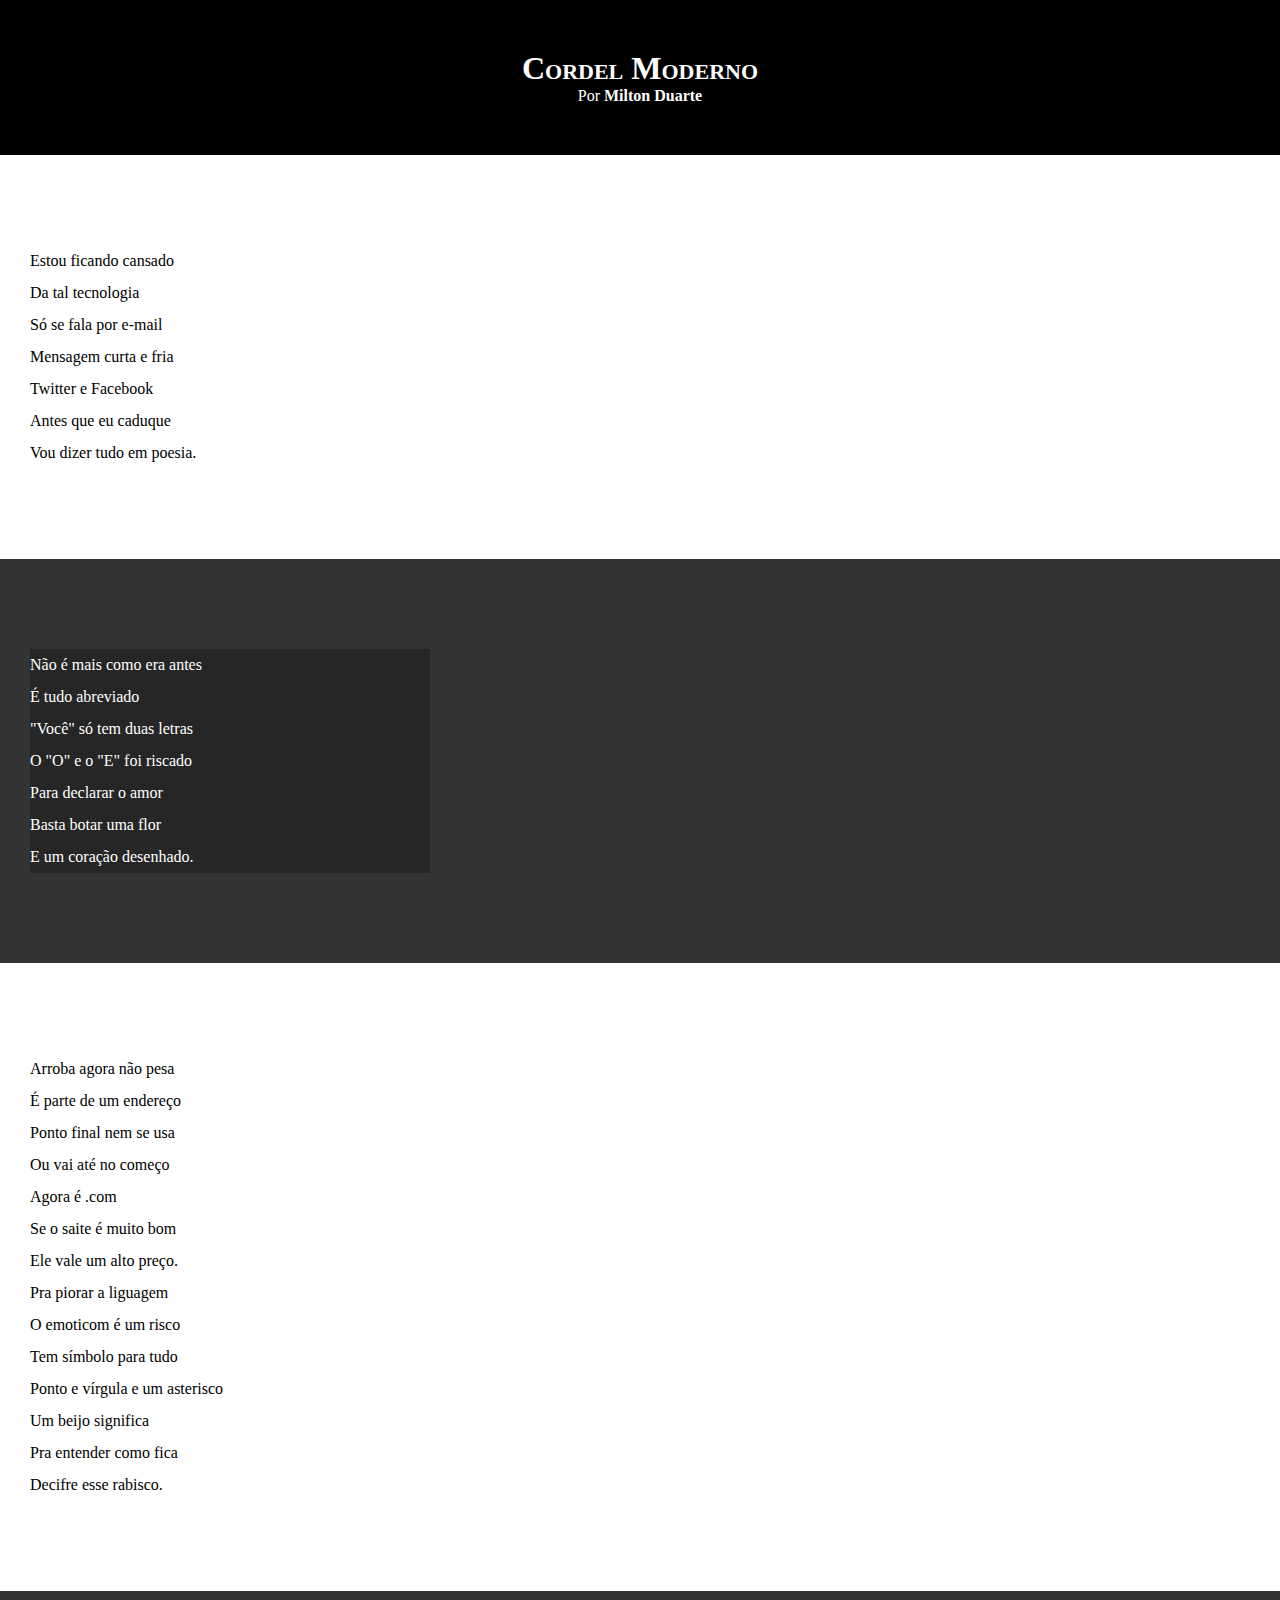
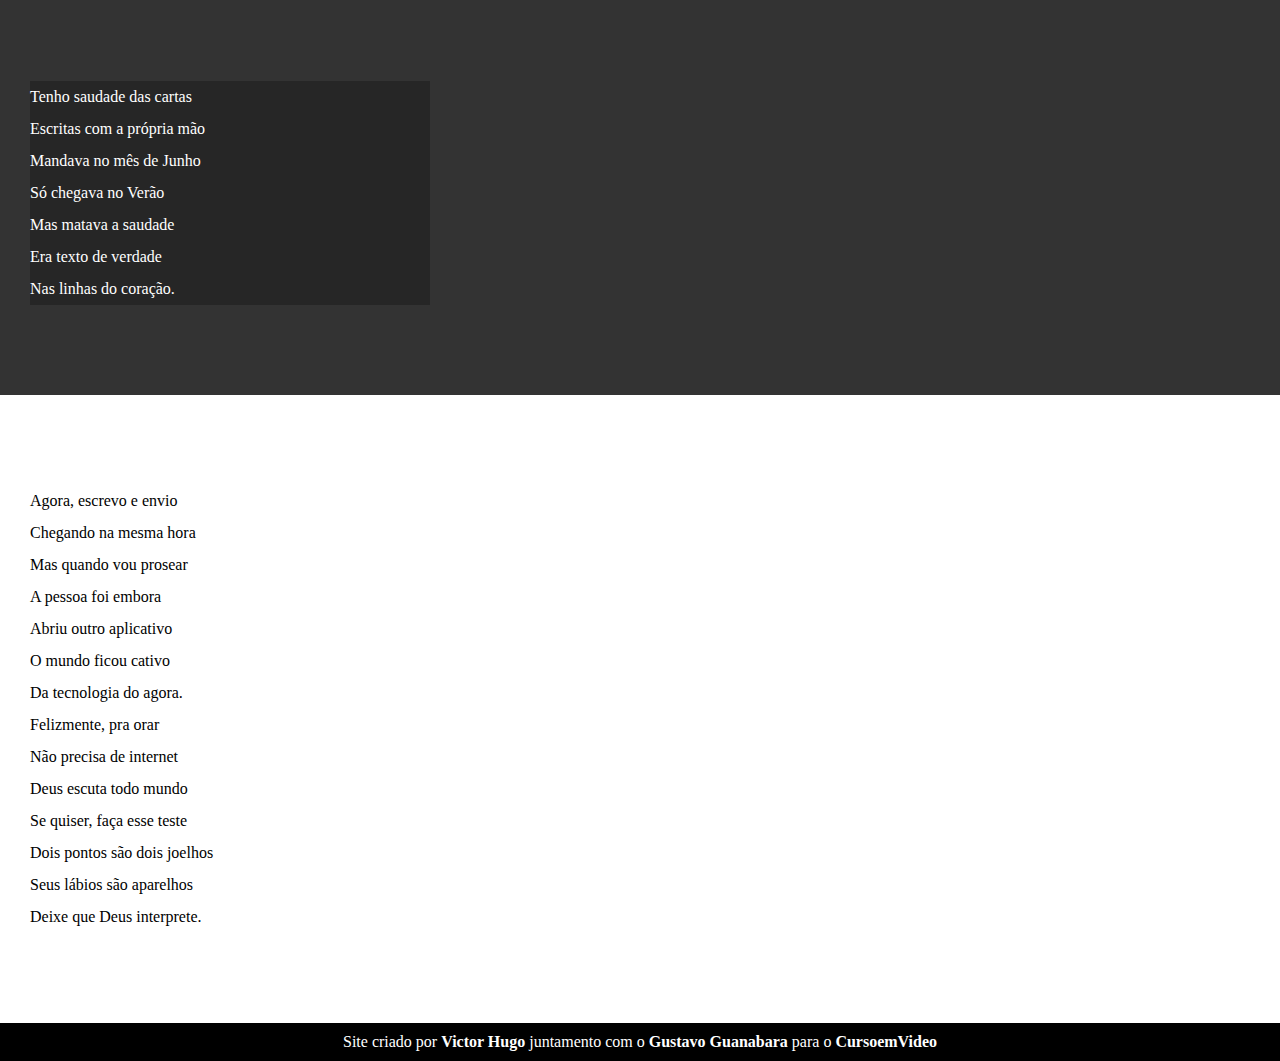
==== desafios/d012/index.html @ 6cc28faa "Criação do HTML e estilização do desafio 012" ====
<!DOCTYPE html>
<html lang="pt-br">

<head>
    <meta charset="UTF-8">
    <meta name="viewport" content="width=device-width, initial-scale=1.0">
    <link rel="stylesheet" href="estilo/style.css">
    <title>Cordel Moderno</title>
</head>

<body>
    <header>
        <h1>Cordel Moderno</h1>
        <p>Por <a href="https://www.recantodasletras.com.br/poesias/3186743" target="_blank">Milton Duarte</a></p>
    </header>

    <section class="normal">
        <p>
            Estou ficando cansado <br>
            Da tal tecnologia <br>
            Só se fala por e-mail <br>
            Mensagem curta e fria <br>
            Twitter e Facebook <br>
            Antes que eu caduque <br>
            Vou dizer tudo em poesia.
        </p>
    </section>

    <section class="imagem">
        <p>
            Não é mais como era antes <br>
            É tudo abreviado <br>
            "Você" só tem duas letras <br>
            O "O" e o "E" foi riscado <br>
            Para declarar o amor <br>
            Basta botar uma flor <br>
            E um coração desenhado.
        </p>
    </section>

    <section class="normal">
        <p>
            Arroba agora não pesa <br>
            É parte de um endereço <br>
            Ponto final nem se usa <br>
            Ou vai até no começo <br>
            Agora é .com <br>
            Se o saite é muito bom <br>
            Ele vale um alto preço.
        </p>

        <p>
            Pra piorar a liguagem <br>
            O emoticom é um risco <br>
            Tem símbolo para tudo <br>
            Ponto e vírgula e um asterisco <br>
            Um beijo significa <br>
            Pra entender como fica <br>
            Decifre esse rabisco.
        </p>
    </section>

    <section class="imagem">
        <p>
            Tenho saudade das cartas <br>
            Escritas com a própria mão <br>
            Mandava no mês de Junho <br>
            Só chegava no Verão <br>
            Mas matava a saudade <br>
            Era texto de verdade <br>
            Nas linhas do coração.
        </p>
    </section>

    <section class="normal">
        <p>
            Agora, escrevo e envio  <br>
            Chegando na mesma hora <br>
            Mas quando vou prosear <br>
            A pessoa foi embora <br>
            Abriu outro aplicativo <br>
            O mundo ficou cativo <br>
            Da tecnologia do agora.
        </p>

        <p>
            Felizmente, pra orar <br>
            Não precisa de internet <br>
            Deus escuta todo mundo <br>
            Se quiser, faça esse teste <br>
            Dois pontos são dois joelhos <br>
            Seus lábios são aparelhos <br>
            Deixe que Deus interprete.
        </p>
    </section>

    <footer>
        <p>Site criado por <a href="https://github.com/RukimichimoshiP" target="_blank">Victor Hugo</a> juntamento com o <a href="https://gustavoguanabara.github.io" target="_blank">Gustavo Guanabara</a> para o <a href="https://www.cursoemvideo.com" target="_blank">CursoemVideo</a></p>
    </footer>
</body>

</html>
---- desafios/d012/estilo/style.css ----
@charset "UTF-8";

*{
    margin: 0;
    padding: 0;
}

a{
    color: white;
    text-decoration: none;
    font-weight: bolder;
}

a:hover{
    text-decoration: underline;
}

html, body{
    min-height: 100vh;
    background-color: darkgray;
}

header{
    background-color: black;
    color: white;
    text-align: center;
}

header > h1{
    padding-top: 50px;
    font-variant: small-caps;
}

header > p{
    padding-bottom: 50px;
}

section{
    padding-top: 10vh;
    padding-bottom: 10vh;
    line-height: 2em;
    padding-left: 30px;
}

section.normal{
    background-color: white;
    color: black;
}

section.imagem{
    background-color: rgb(51, 51, 51);
    color: white;
}

section.imagem > p{
    width: 400px;
    background-color: rgba(0, 0, 0, 0.253);
}

footer{
    background-color: black;
    color: white;
    text-align: center;
    padding: 10px;
}
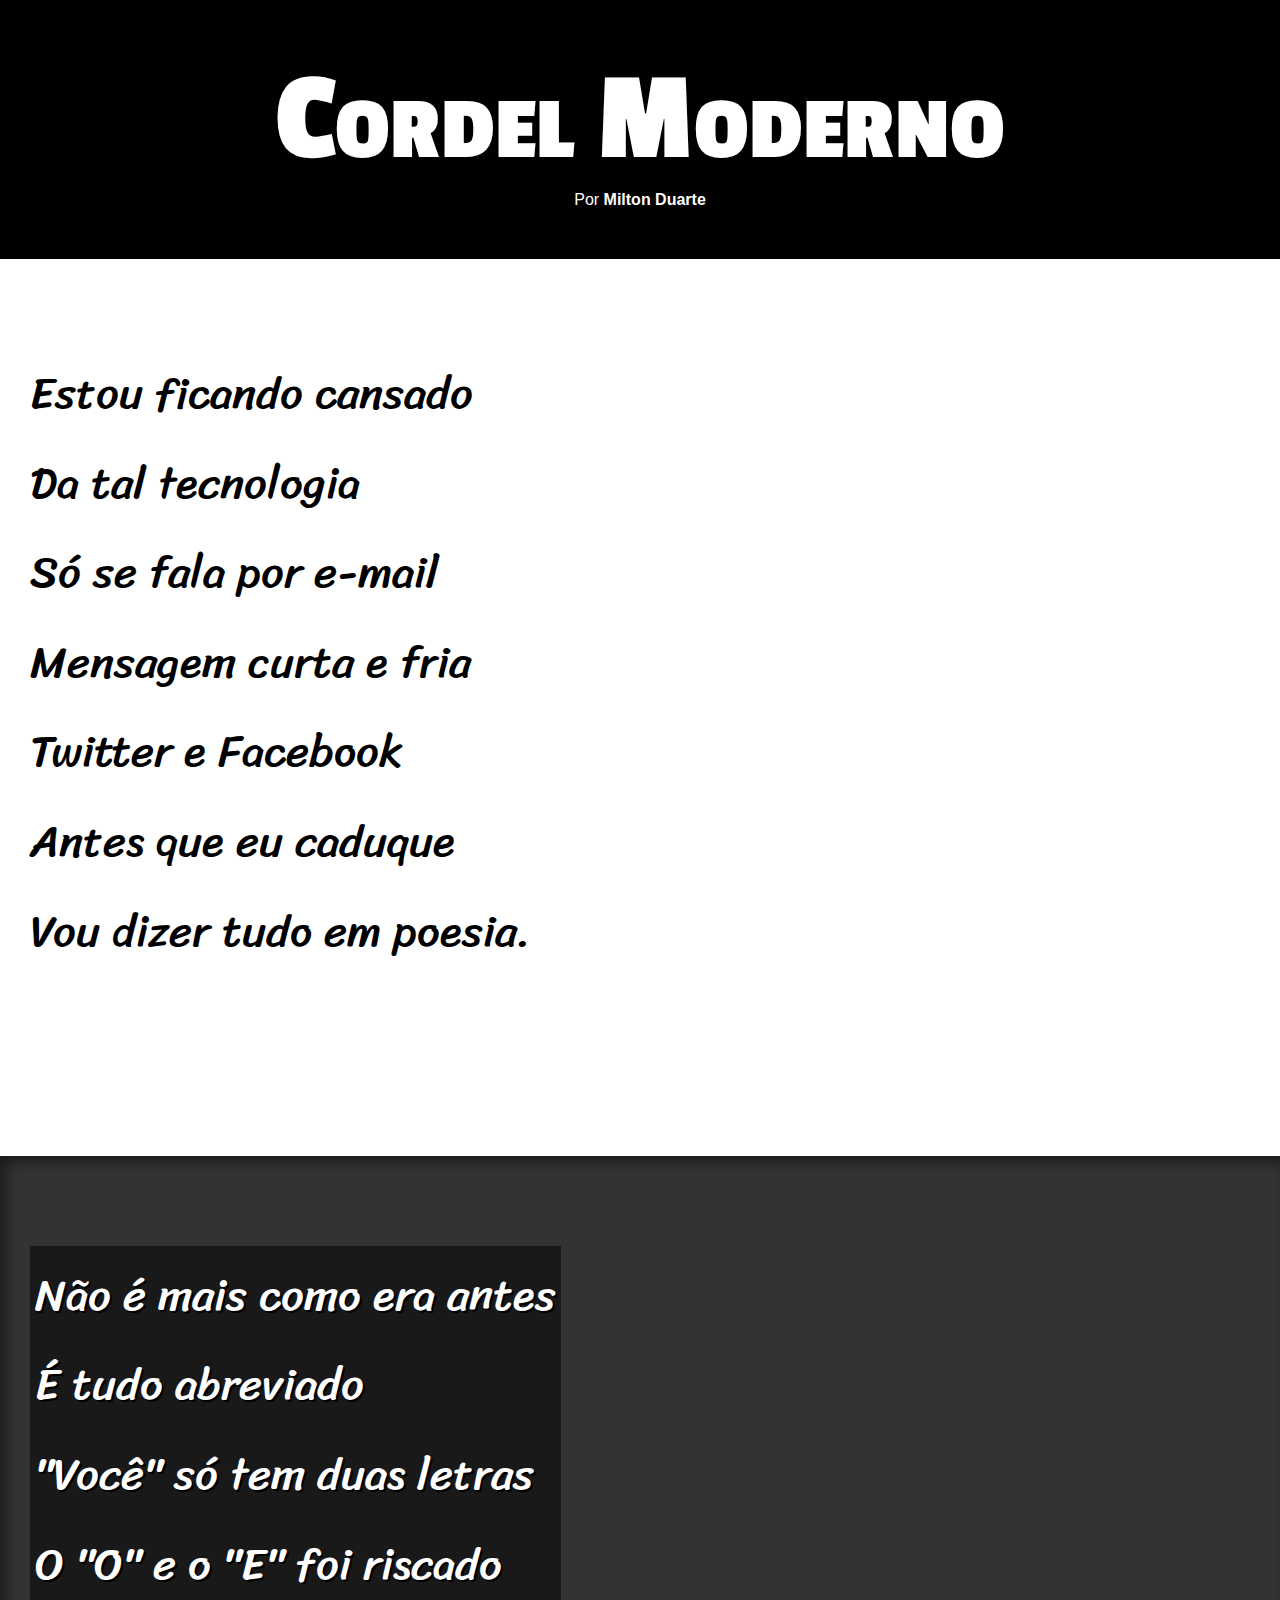
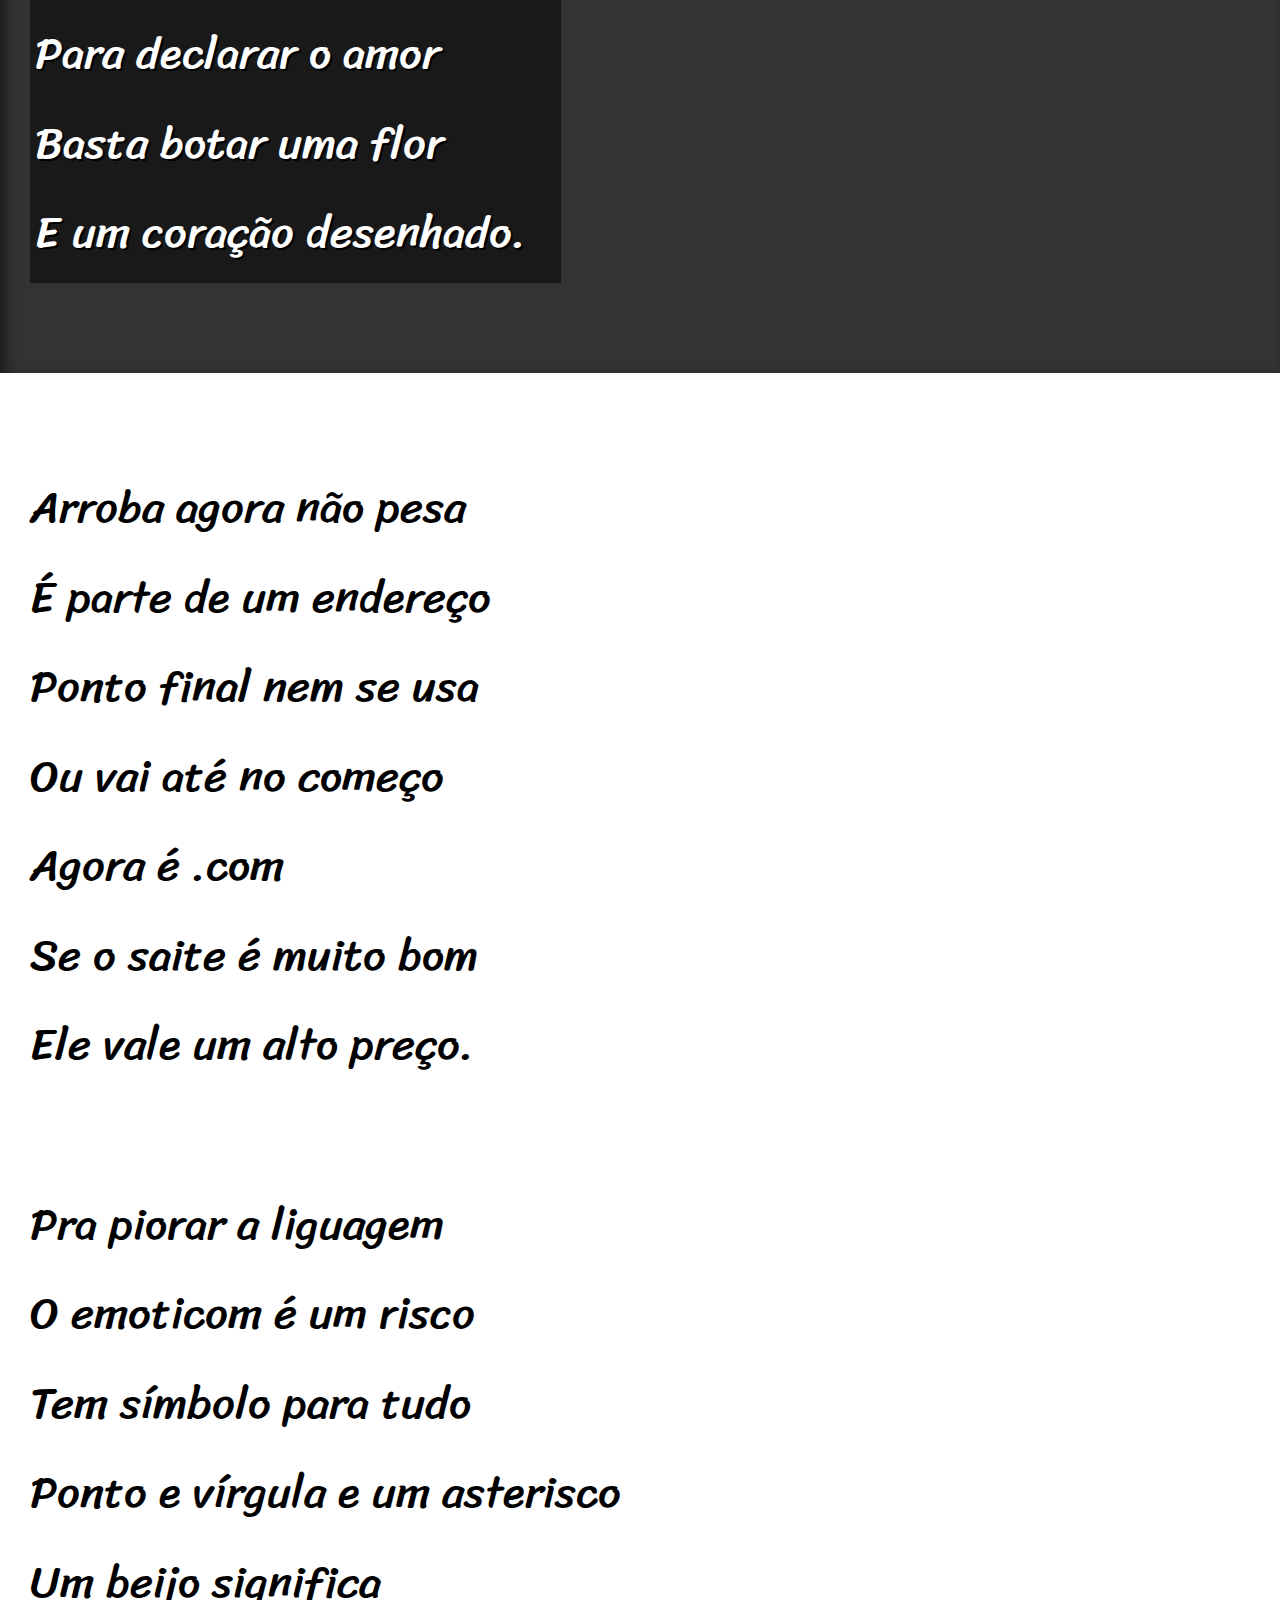
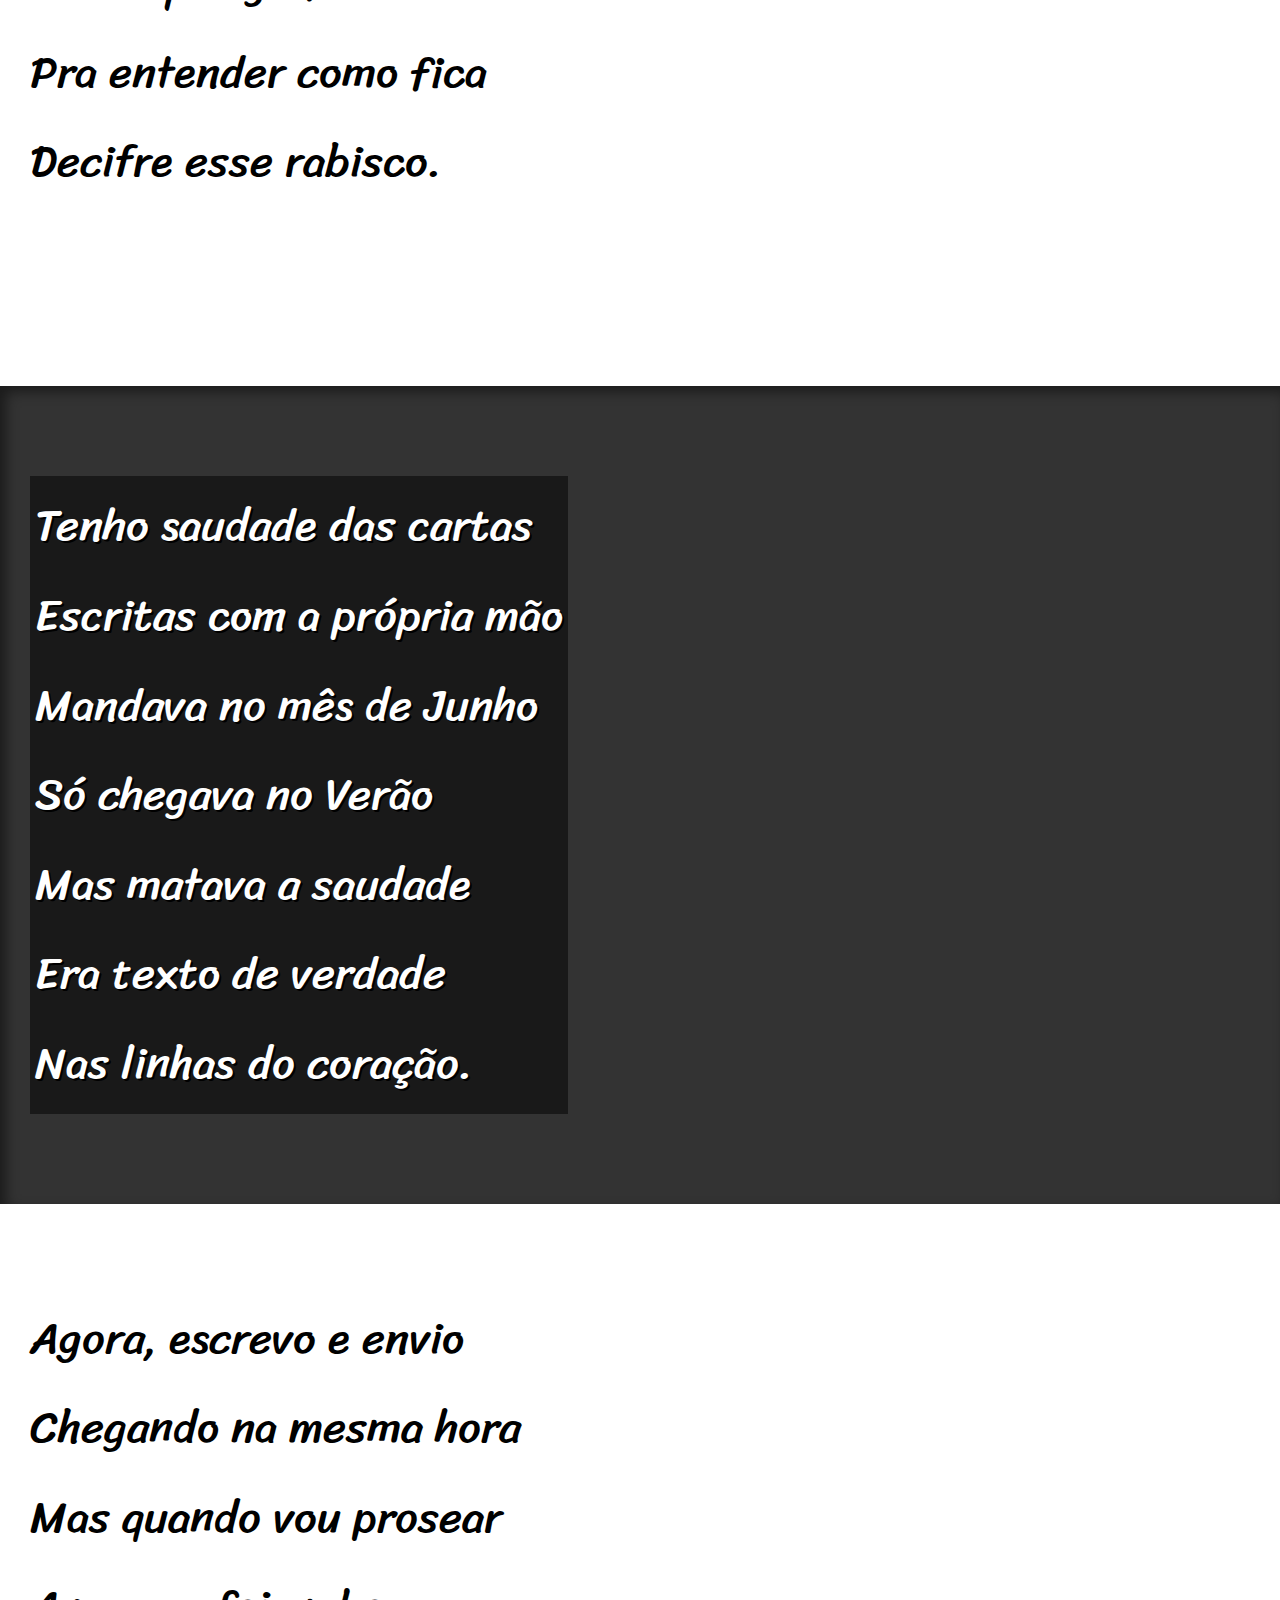
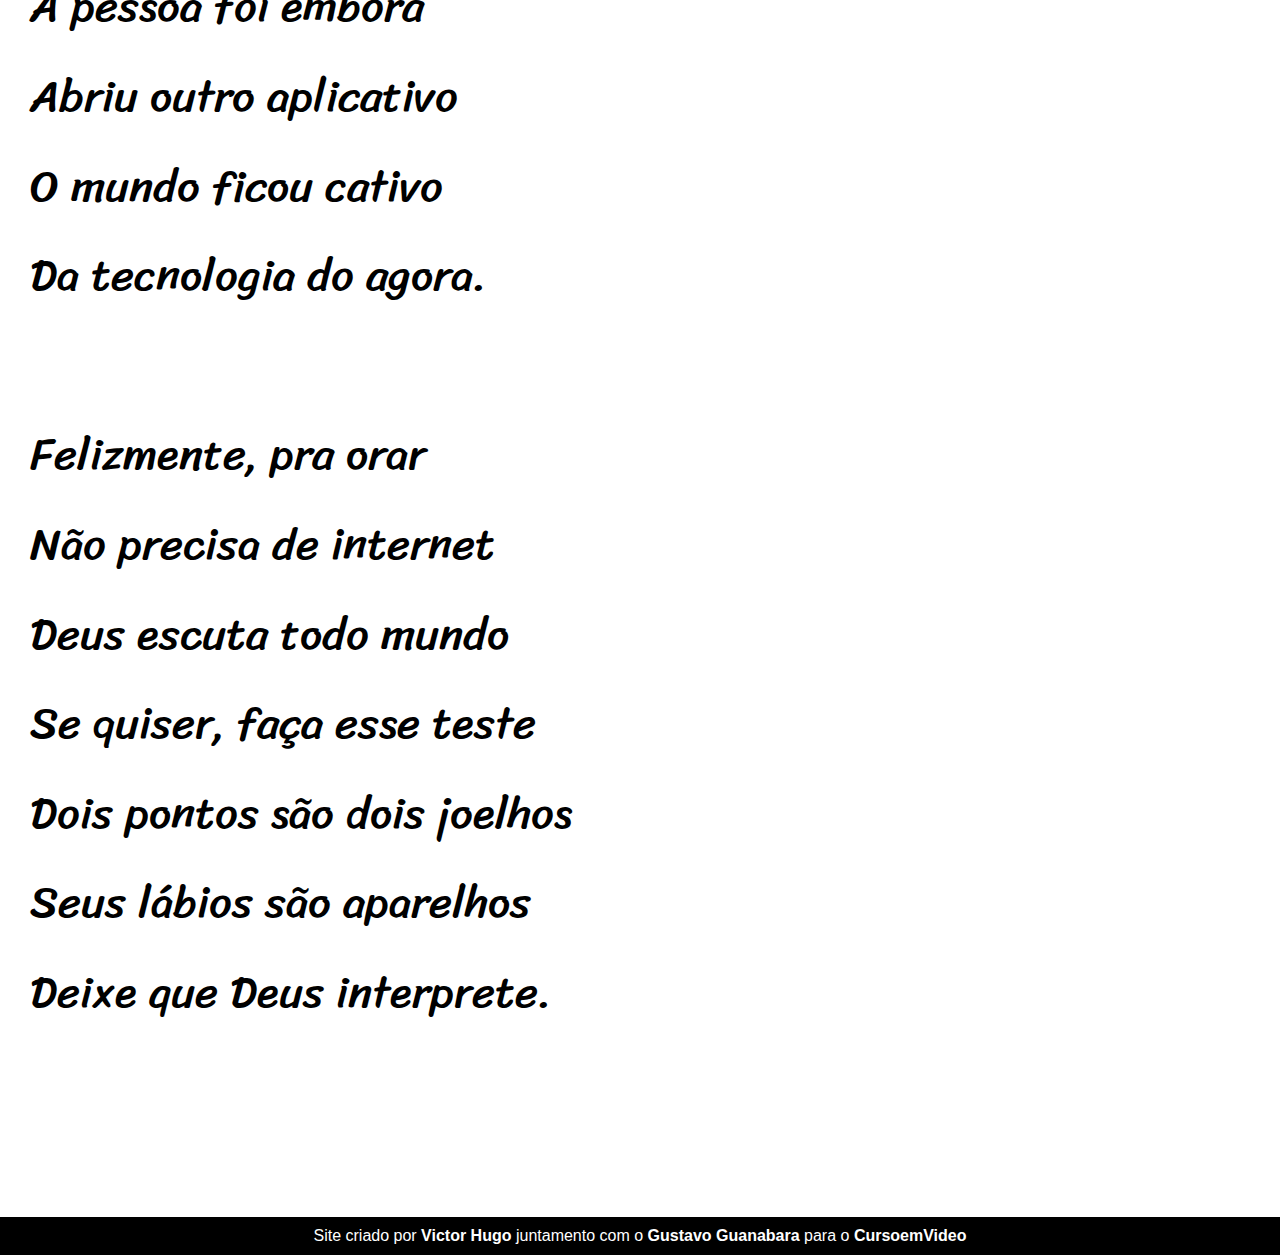
==== commit e64ba449: "Finalização do projeto com Paralax" ====
--- a/desafios/d012/index.html
+++ b/desafios/d012/index.html
@@ -26,7 +26,7 @@
         </p>
     </section>
 
-    <section class="imagem">
+    <section class="imagem" id="img01">
         <p>
             Não é mais como era antes <br>
             É tudo abreviado <br>
@@ -60,7 +60,7 @@
         </p>
     </section>
 
-    <section class="imagem">
+    <section class="imagem" id="img02">
         <p>
             Tenho saudade das cartas <br>
             Escritas com a própria mão <br>
--- a/desafios/d012/estilo/style.css
+++ b/desafios/d012/estilo/style.css
@@ -1,8 +1,17 @@
 @charset "UTF-8";
+
+@import url('https://fonts.googleapis.com/css2?family=Passion+One&family=Sriracha&display=swap');
+
+:root{
+    --fonte1: Verdana, Geneva, Tahoma, sans-serif;
+    --fonte2: 'Passion One', cursive;
+    --fonte3: 'Sriracha', cursive;
+}
 
 *{
     margin: 0;
     padding: 0;
+    font-size: 1em;
 }
 
 a{
@@ -18,6 +27,7 @@
 html, body{
     min-height: 100vh;
     background-color: darkgray;
+    font-family: var(--fonte1);
 }
 
 header{
@@ -29,6 +39,8 @@
 header > h1{
     padding-top: 50px;
     font-variant: small-caps;
+    font-family: var(--fonte2);
+    font-size: 10vw;
 }
 
 header > p{
@@ -40,6 +52,12 @@
     padding-bottom: 10vh;
     line-height: 2em;
     padding-left: 30px;
+    font-family: var(--fonte3);
+    font-size: 3.5vw;
+}
+
+section > p{
+    padding-bottom: 2em;
 }
 
 section.normal{
@@ -50,11 +68,25 @@
 section.imagem{
     background-color: rgb(51, 51, 51);
     color: white;
+    box-shadow: inset 6px 6px 13px 0px rgba(0, 0, 0, 0.473);
+    background-size: cover;
+    background-attachment: fixed;
 }
 
 section.imagem > p{
-    width: 400px;
-    background-color: rgba(0, 0, 0, 0.253);
+    display: inline-block;
+    padding: 5px;
+    background-color: rgba(0, 0, 0, 0.5);
+    text-shadow: 2px 2px 0px black;
+}
+
+section#img01{
+    background-image: url(../imagens/background001.jpg);
+    background-position: right center;
+}
+
+section#img02{
+    background-image: url(../imagens/background002.jpg);
 }
 
 footer{
